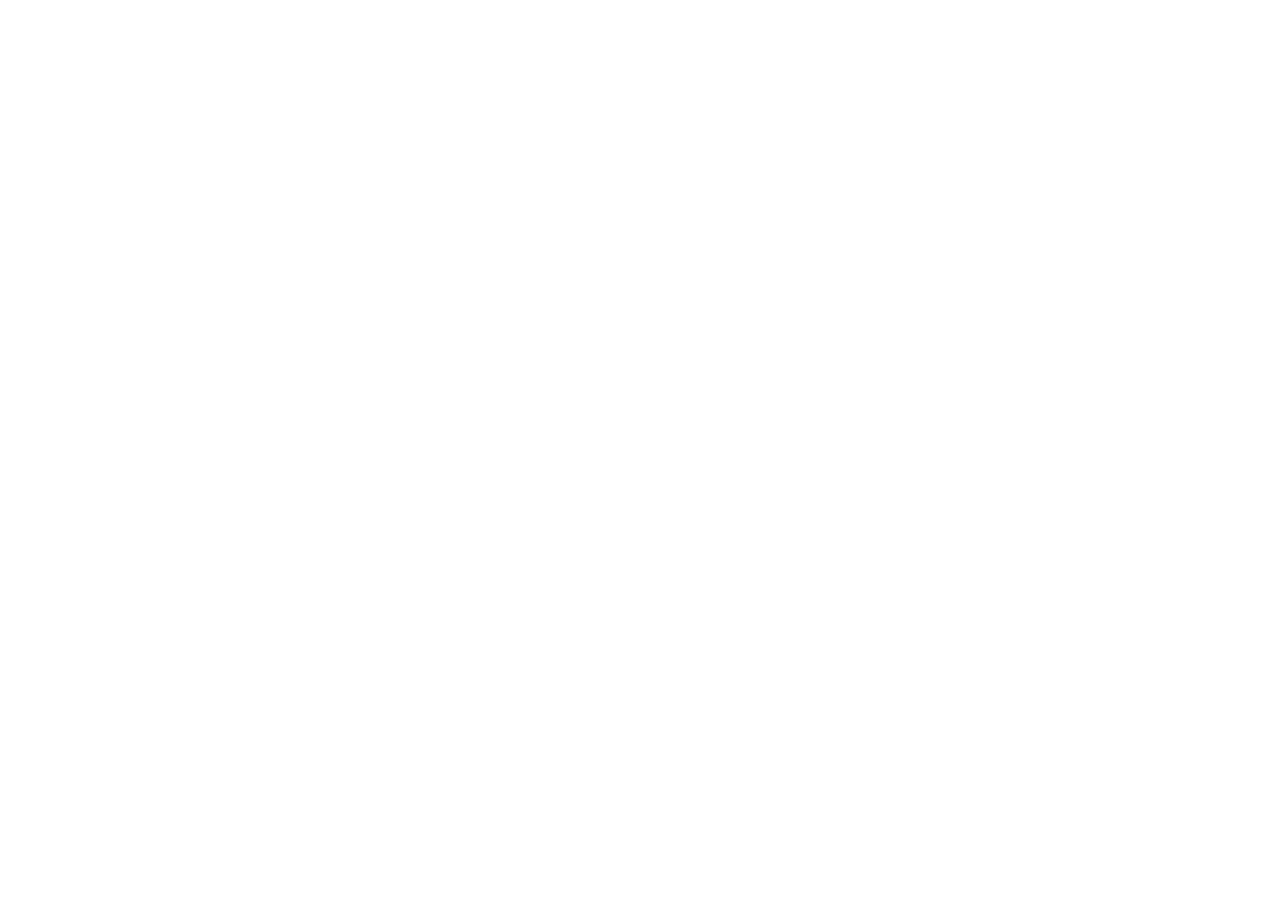
==== movielist/index.html @ 89630b14 "Movie List first commit" ====
<!doctype html><html lang="en"><head><meta charset="utf-8"/><link rel="icon" href="/favicon.ico"/><meta name="viewport" content="width=device-width,initial-scale=1"/><meta name="theme-color" content="#000000"/><meta name="description" content="Web site created using create-react-app"/><link rel="apple-touch-icon" href="/logo192.png"/><link rel="manifest" href="/manifest.json"/><title>React App</title><script defer="defer" src="/static/js/main.92fc40ee.js"></script><link href="/static/css/main.eef52619.css" rel="stylesheet"></head><body><noscript>You need to enable JavaScript to run this app.</noscript><div id="root"></div></body></html>
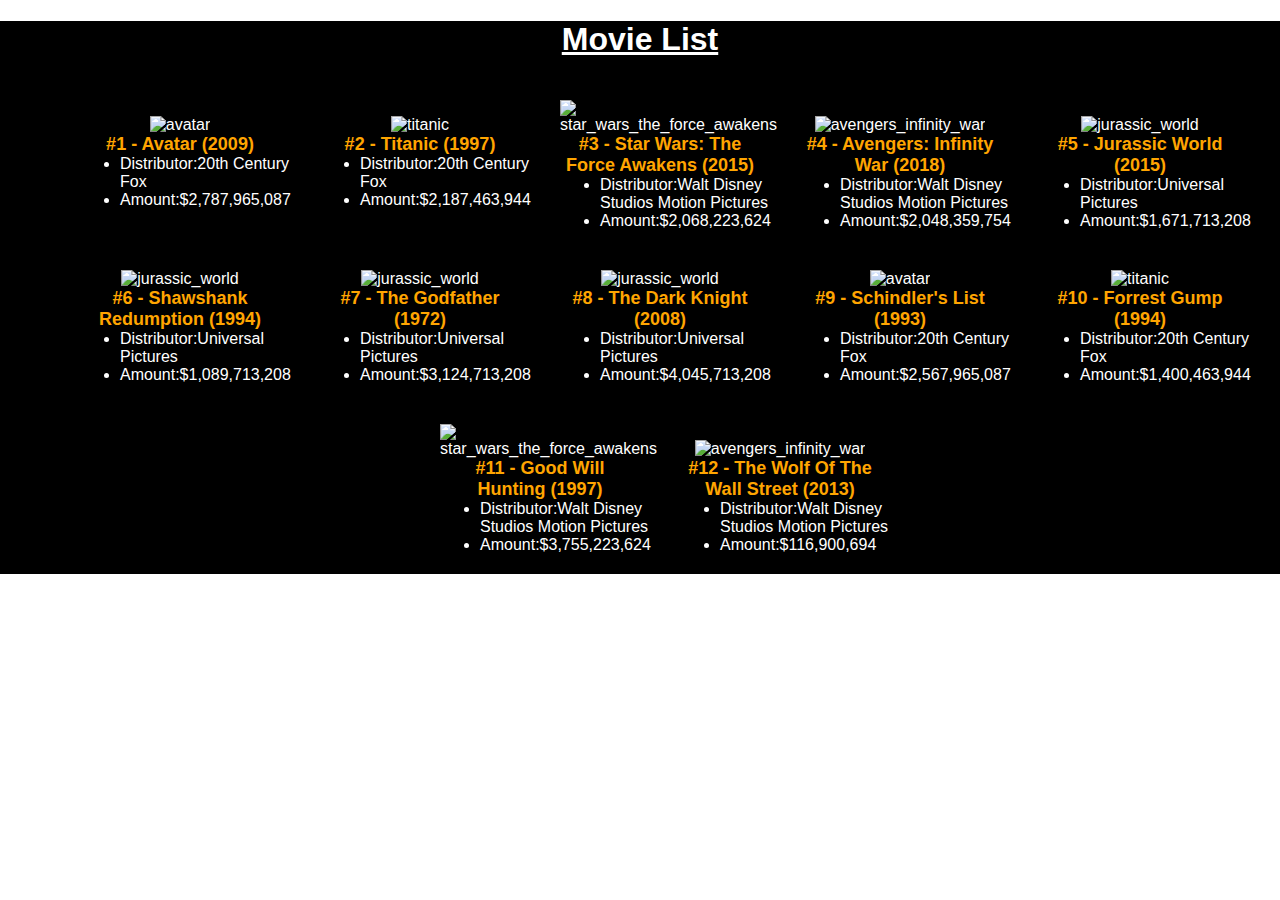
==== commit 06255911: "version 2 - movie list" ====
--- a/movielist/index.html
+++ b/movielist/index.html
@@ -1 +1 @@
-<!doctype html><html lang="en"><head><meta charset="utf-8"/><link rel="icon" href="/favicon.ico"/><meta name="viewport" content="width=device-width,initial-scale=1"/><meta name="theme-color" content="#000000"/><meta name="description" content="Web site created using create-react-app"/><link rel="apple-touch-icon" href="/logo192.png"/><link rel="manifest" href="/manifest.json"/><title>React App</title><script defer="defer" src="/static/js/main.92fc40ee.js"></script><link href="/static/css/main.eef52619.css" rel="stylesheet"></head><body><noscript>You need to enable JavaScript to run this app.</noscript><div id="root"></div></body></html>+<!doctype html><html lang="en"><head><meta charset="utf-8"/><link rel="icon" href="/movielist/favicon.ico"/><meta name="viewport" content="width=device-width,initial-scale=1"/><meta name="theme-color" content="#000000"/><meta name="description" content="Web site created using create-react-app"/><link rel="apple-touch-icon" href="/movielist/logo192.png"/><link rel="manifest" href="/movielist/manifest.json"/><title>React App</title><script defer="defer" src="/movielist/static/js/main.2e89b703.js"></script><link href="/movielist/static/css/main.61eb53d7.css" rel="stylesheet"></head><body><noscript>You need to enable JavaScript to run this app.</noscript><div id="root"></div></body></html>--- a/movielist/static/css/main.61eb53d7.css
+++ b/movielist/static/css/main.61eb53d7.css
@@ -0,0 +1,2 @@
+body{-webkit-font-smoothing:antialiased;-moz-osx-font-smoothing:grayscale;font-family:-apple-system,BlinkMacSystemFont,Segoe UI,Roboto,Oxygen,Ubuntu,Cantarell,Fira Sans,Droid Sans,Helvetica Neue,sans-serif;margin:0}code{font-family:source-code-pro,Menlo,Monaco,Consolas,Courier New,monospace}.App{background-color:#000;color:#fff;text-align:center}.movielistul{white-space:normal}.underline{text-decoration:underline}.movielistli{display:inline-flex;list-style-type:none;padding:20px}.bold{color:orange;font-size:large;font-weight:700}.image{height:auto;width:200px}.header{font-size:large;font-weight:700;height:80px;width:100px}.listdiv{padding:20px}.detailsli{list-style-type:disc;overflow:visible;overflow:initial;text-align:left;width:200px}.App-logo{height:40vmin;pointer-events:none}@media (prefers-reduced-motion:no-preference){.App-logo{-webkit-animation:App-logo-spin 20s linear infinite;animation:App-logo-spin 20s linear infinite}.movielistli{list-style-type:none}}.App-header{align-items:center;background-color:#282c34;color:#fff;display:flex;flex-direction:column;font-size:calc(10px + 2vmin);justify-content:center;min-height:100vh}img{height:300px;width:200px}.App-link{color:#61dafb}@-webkit-keyframes App-logo-spin{0%{-webkit-transform:rotate(0deg);transform:rotate(0deg)}to{-webkit-transform:rotate(1turn);transform:rotate(1turn)}}@keyframes App-logo-spin{0%{-webkit-transform:rotate(0deg);transform:rotate(0deg)}to{-webkit-transform:rotate(1turn);transform:rotate(1turn)}}
+/*# sourceMappingURL=main.61eb53d7.css.map*/